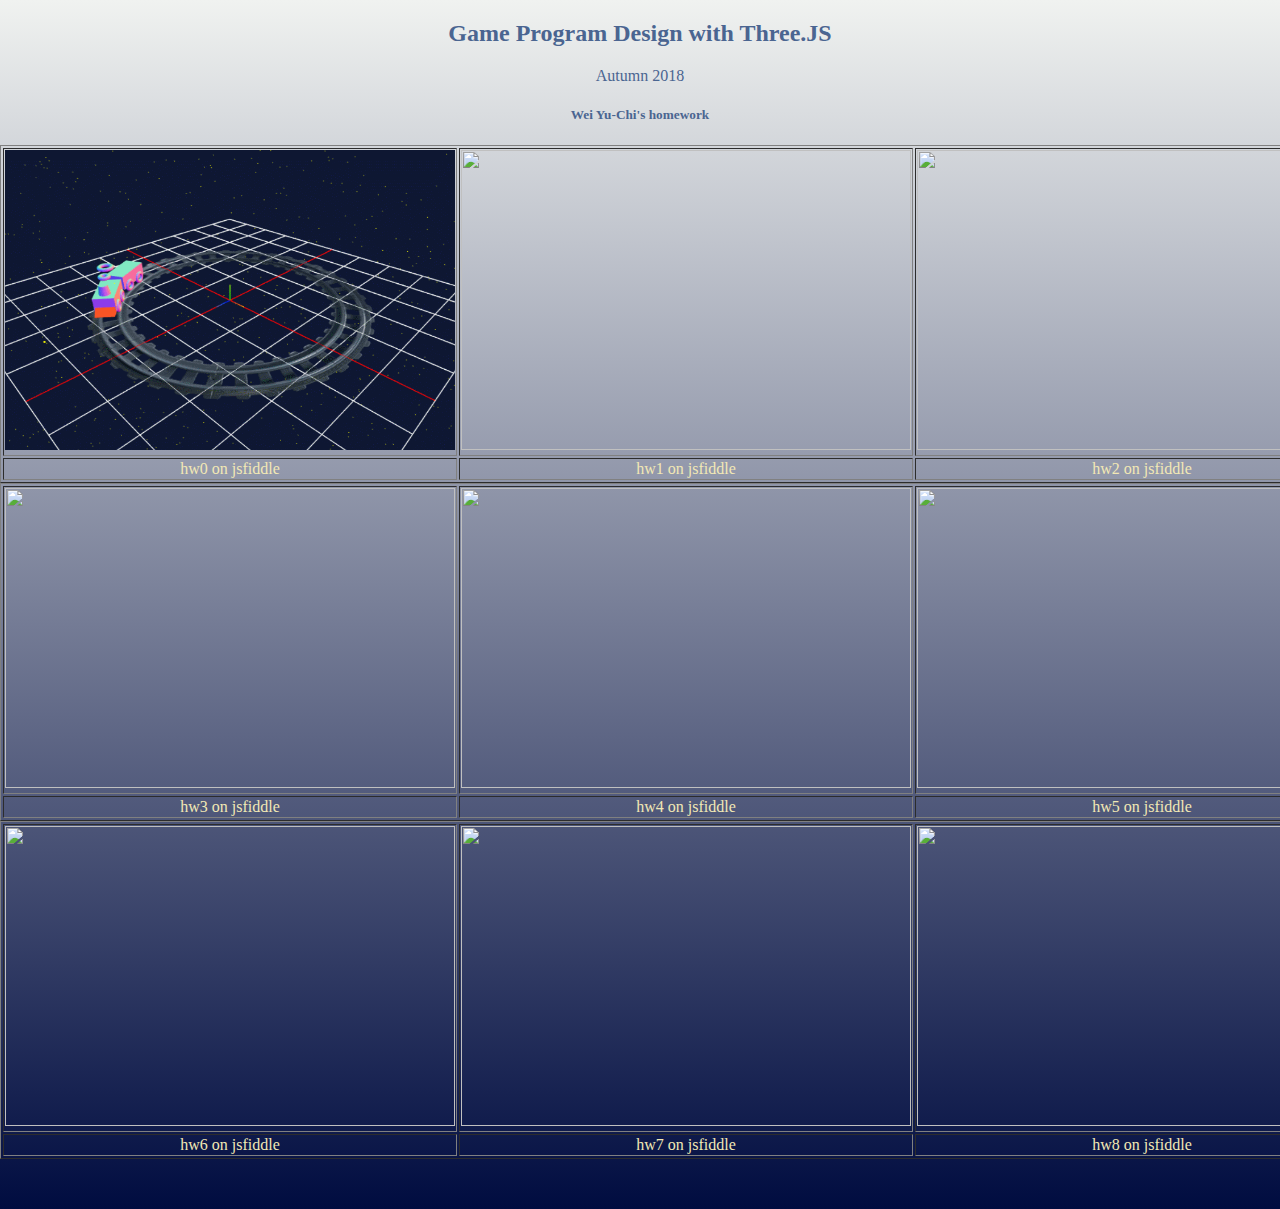
==== index.html @ becd5904 "Update index.html" ====
<!DOCTYPE html>
<html>
  <head>
    <style>
      body {
          margin:0;
          background: #F0F2F0;  /* fallback for old browsers */
          background: -webkit-linear-gradient(to bottom, #F0F2F0, #000C40);  /* Chrome 10-25, Safari 5.1-6 */
          background: linear-gradient(to bottom, #F0F2F0, #000C40); /* W3C, IE 10+/ Edge, Firefox 16+, Chrome 26+, Opera 12+, Safari 7+ */
      }
      a,a:link,a:visited{
          color:#F2E8B5;
          text-decoration: none;
      }
      a:hover{
          color:#CFBFEF;
          text-decoration: none;
      }
      a:active{
          color:#D2F1B5;
          text-decoration: none;
      }
    </style>
  </head>
  <body>
    <h2 align="center" style="color:#4a6591;">Game Program Design with Three.JS</h2>
    <p align="center" style="color:#4a6591;">Autumn 2018</p>
    <h5 align="center" style="color:#4a6591;">Wei Yu-Chi's homework</h5>
    <div align="center">
      <table width="500" height="320" border="1">
         <tr>
          <td><img src="gif/hw0.gif" width="450" height="300" /></td>
          <td><img src="gif/GIF.gif" width="450" height="300" /></td>
          <td><img src="gif/hw2.gif" width="450" height="300" /></td>
        </tr>
        <tr> <!--style="color:#172D42"-->
          <td align="center" valign="middle"><a href="https://jsfiddle.net/snowmintWei/kpz1vs6m/">hw0 on jsfiddle</a></td>
          <td align="center" valign="middle"><a href="https://jsfiddle.net/snowmintWei/wyas6879/">hw1 on jsfiddle</a></td>
          <td align="center" valign="middle"><a href="http://jsfiddle.net/snowmintWei/xuoe7q10/">hw2 on jsfiddle</a></td>
        </tr>
      </table>

      <table width="500" height="320" border="1">
        <tr>
          <td><img src="gif/hw3.gif" width="450" height="300" /></td>
          <td><img src="gif/hw4.gif" width="450" height="300" /></td>
          <td><img src="gif/hw5.gif" width="450" height="300" /></td>
        </tr>
        <tr> <!--style="color:#9AB5D1" -->
          <td align="center" valign="middle"><a href="https://jsfiddle.net/snowmintWei/ef2o8xcu/">hw3 on jsfiddle</a></td>
          <td align="center" valign="middle"><a href="">hw4 on jsfiddle</a></td>
          <td align="center" valign="middle"><a href="">hw5 on jsfiddle</a></td>
        </tr>
      </table>
      
      <table width="500" height="320" border="1">
        <tr>
          <td><img src="gif/hw6.gif" width="450" height="300" /></td>
          <td><img src="gif/hw7.gif" width="450" height="300" /></td>
          <td><img src="gif/hw8.gif" width="450" height="300" /></td>
        </tr>
        <tr>
          <td align="center" valign="middle"><a href="">hw6 on jsfiddle</a></td>
          <td align="center" valign="middle"><a href="">hw7 on jsfiddle</a></td>
          <td align="center" valign="middle"><a href="">hw8 on jsfiddle</a></td>
        </tr>
      </table>
      
      <p>&nbsp;</p>
    </div>
  </body>
</html>
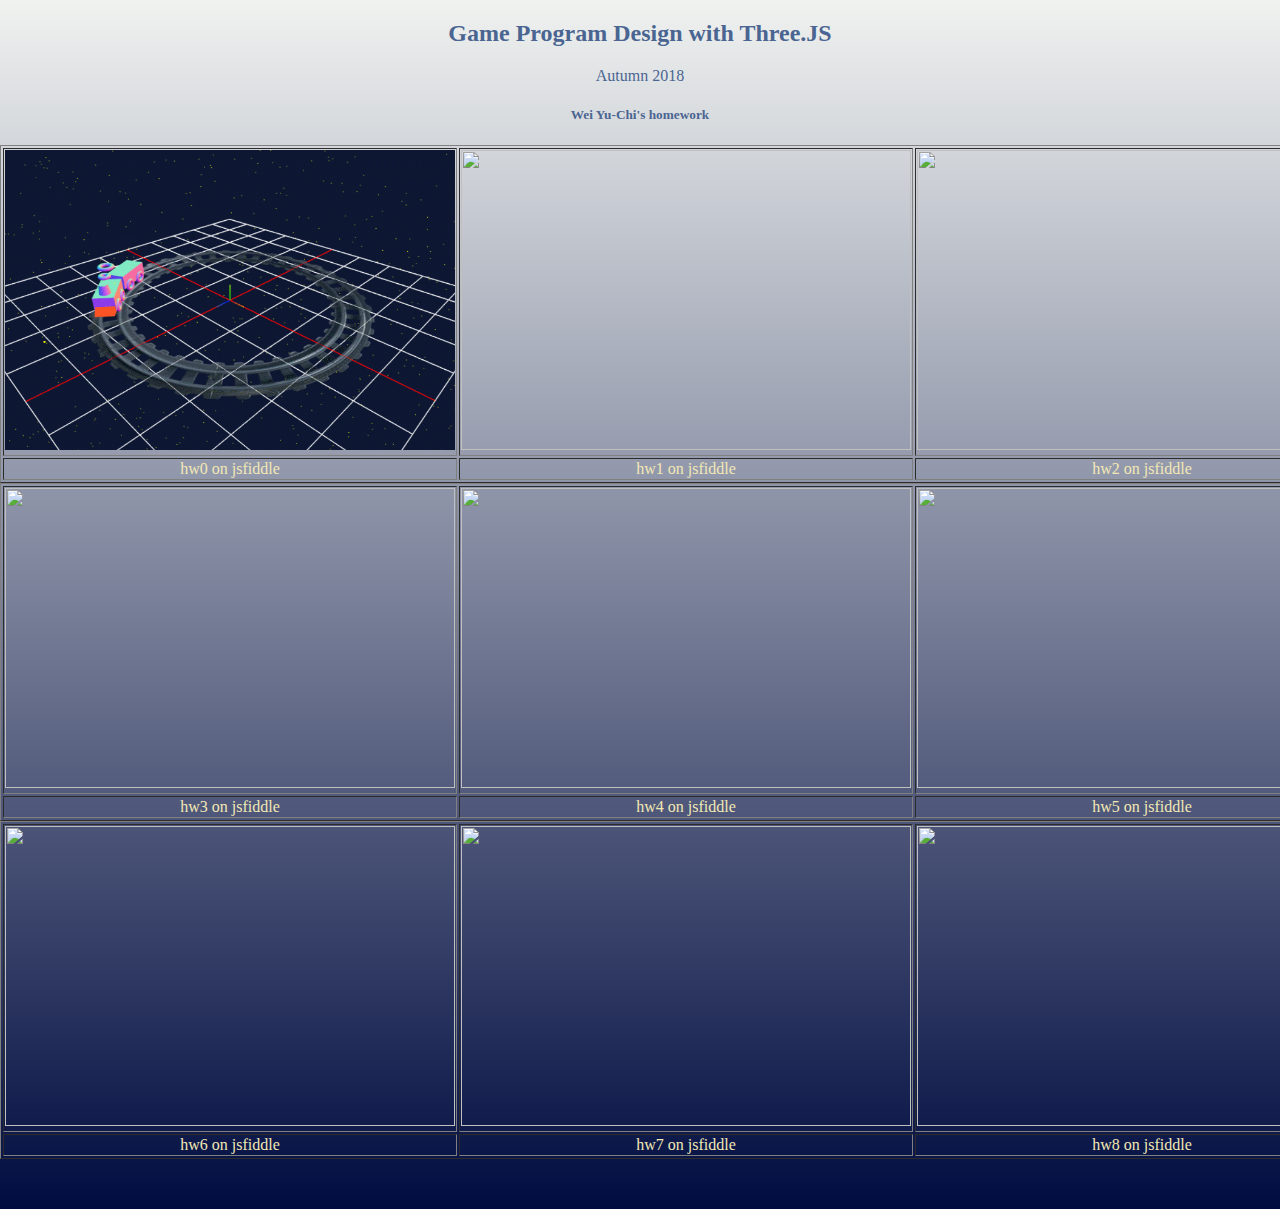
==== commit f88448ba: "Update index.html" ====
--- a/index.html
+++ b/index.html
@@ -49,7 +49,7 @@
         </tr>
         <tr> <!--style="color:#9AB5D1" -->
           <td align="center" valign="middle"><a href="https://jsfiddle.net/snowmintWei/ef2o8xcu/">hw3 on jsfiddle</a></td>
-          <td align="center" valign="middle"><a href="">hw4 on jsfiddle</a></td>
+          <td align="center" valign="middle"><a href="https://jsfiddle.net/snowmintWei/amw17f2k/">hw4 on jsfiddle</a></td>
           <td align="center" valign="middle"><a href="">hw5 on jsfiddle</a></td>
         </tr>
       </table>
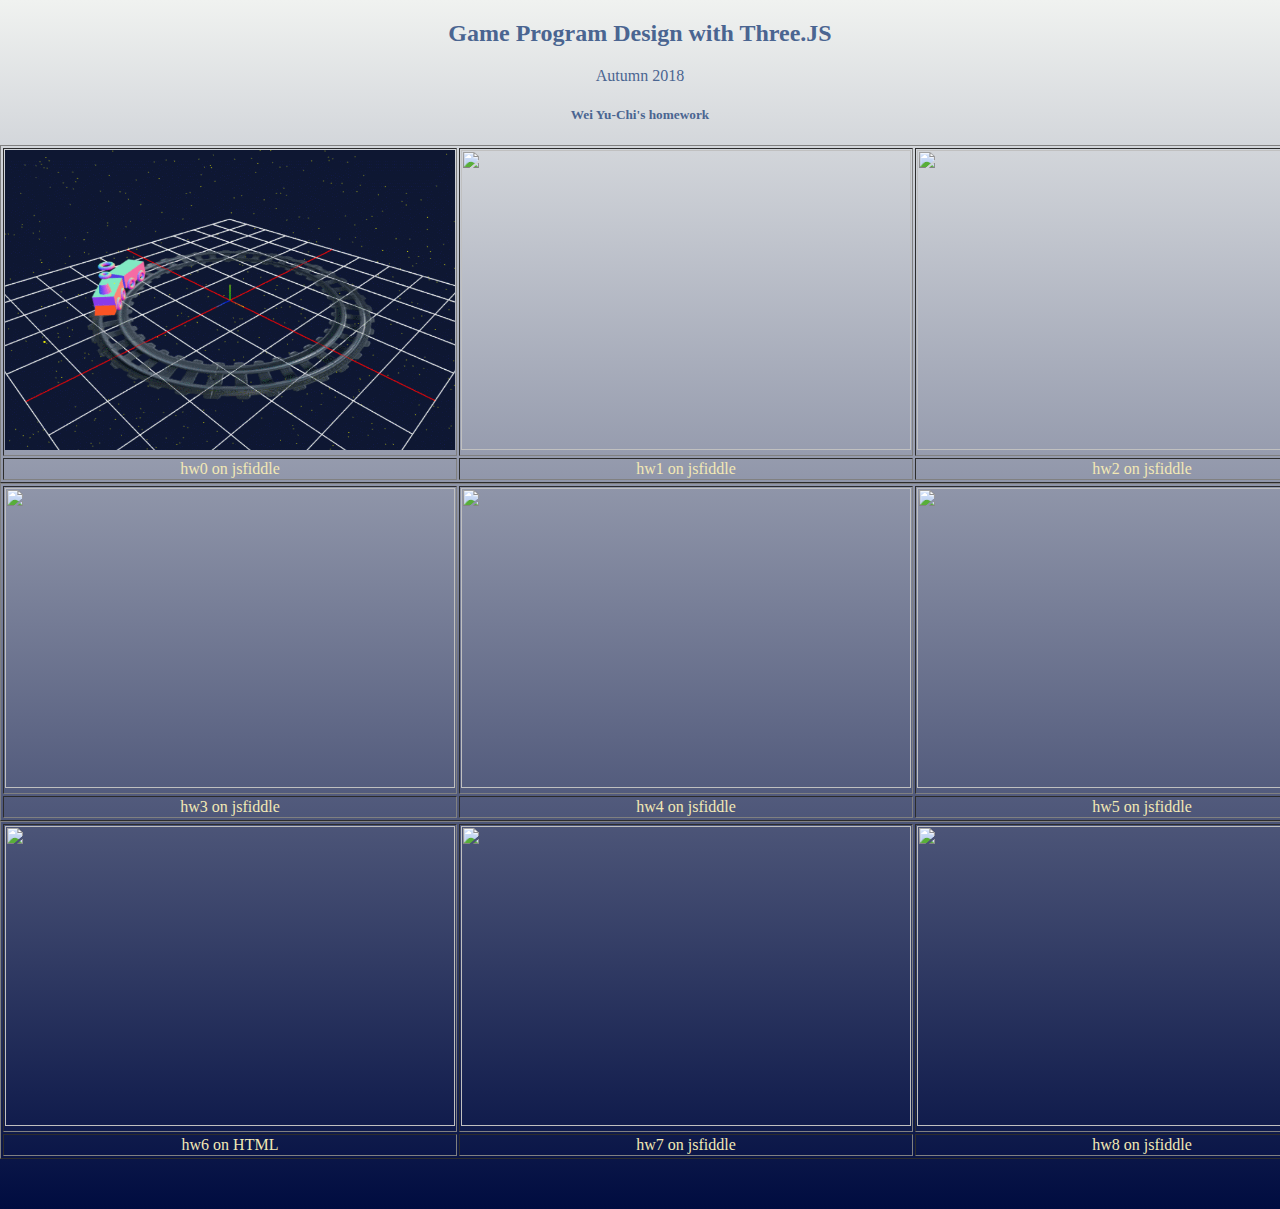
==== commit 46973146: "new update of index.html" ====
--- a/index.html
+++ b/index.html
@@ -61,7 +61,7 @@
           <td><img src="gif/hw8.gif" width="450" height="300" /></td>
         </tr>
         <tr>
-          <td align="center" valign="middle"><a href="">hw6 on jsfiddle</a></td>
+          <td align="center" valign="middle"><a href="hw6/hw6main.html">hw6 on HTML</a></td>
           <td align="center" valign="middle"><a href="">hw7 on jsfiddle</a></td>
           <td align="center" valign="middle"><a href="">hw8 on jsfiddle</a></td>
         </tr>
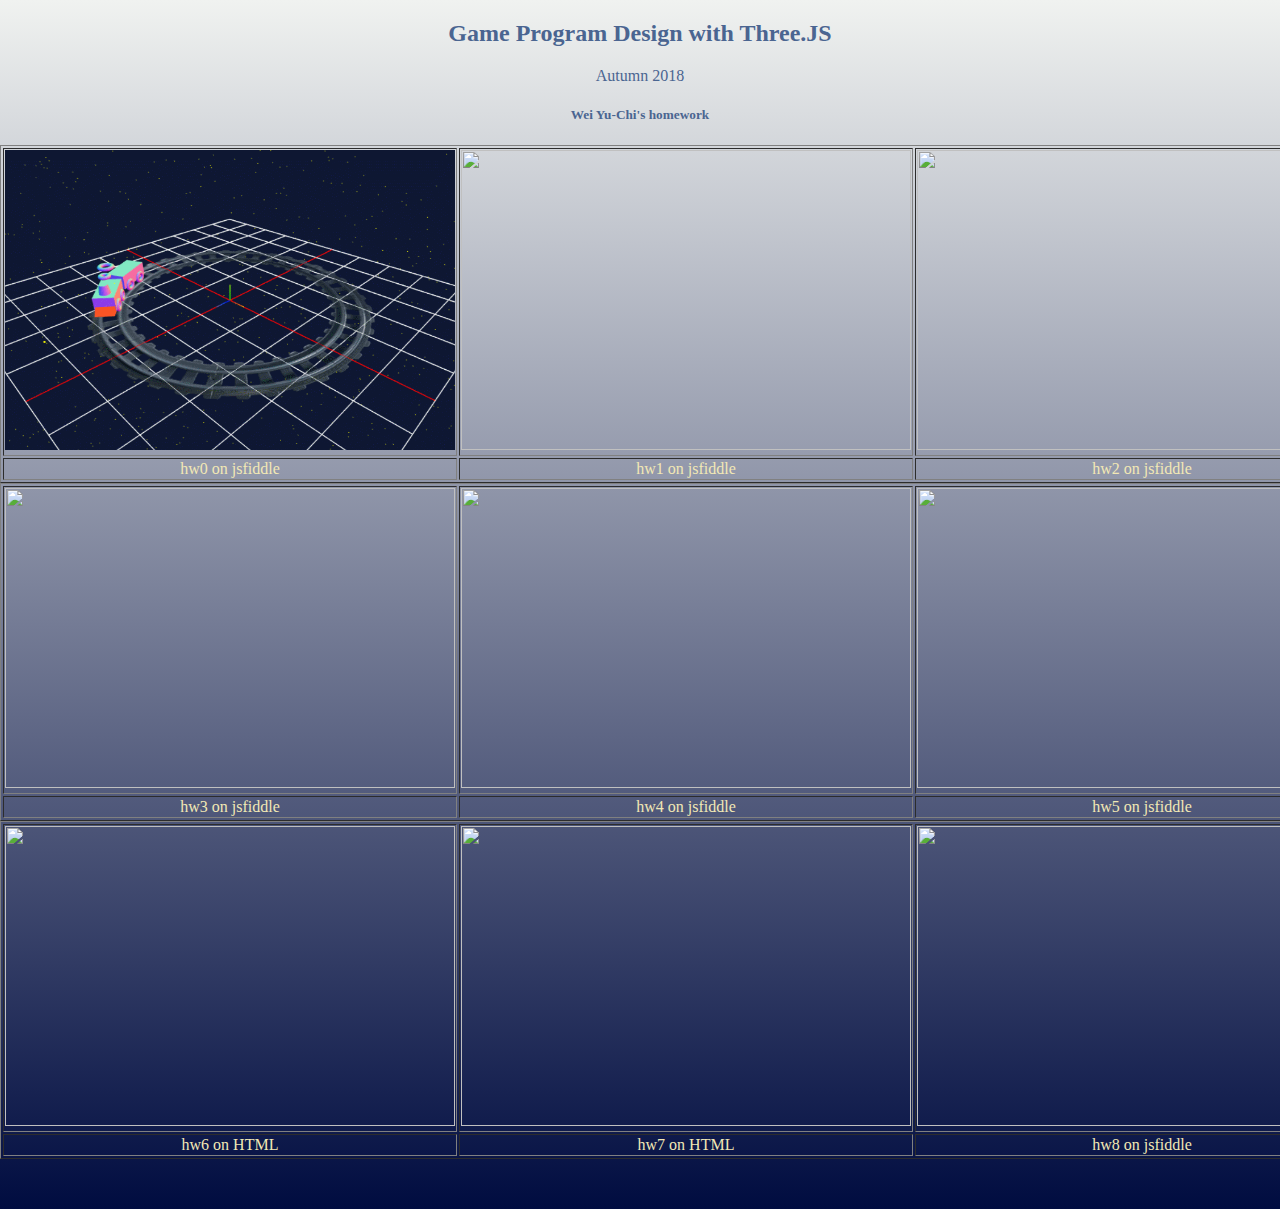
==== commit 7e76b17b: "update of hw7" ====
--- a/index.html
+++ b/index.html
@@ -62,7 +62,7 @@
         </tr>
         <tr>
           <td align="center" valign="middle"><a href="hw6/hw6main.html">hw6 on HTML</a></td>
-          <td align="center" valign="middle"><a href="">hw7 on jsfiddle</a></td>
+          <td align="center" valign="middle"><a href="hw7/hw7main.html">hw7 on HTML</a></td>
           <td align="center" valign="middle"><a href="">hw8 on jsfiddle</a></td>
         </tr>
       </table>
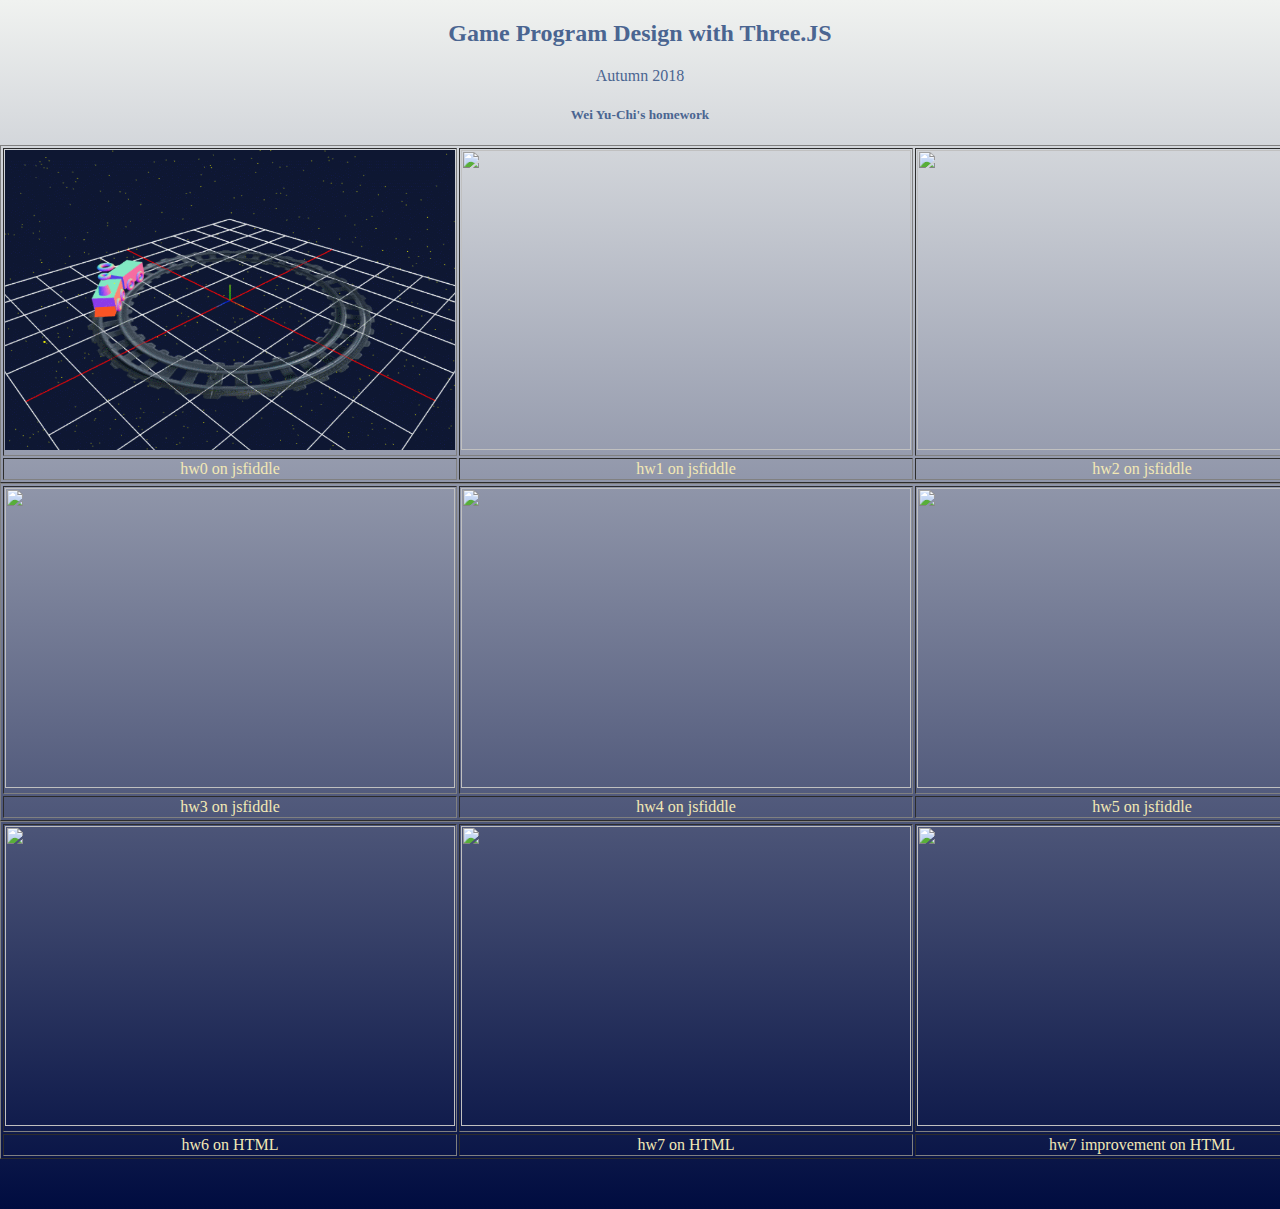
==== commit 1c73097a: "the new version of index.html" ====
--- a/index.html
+++ b/index.html
@@ -58,12 +58,12 @@
         <tr>
           <td><img src="gif/hw6.gif" width="450" height="300" /></td>
           <td><img src="gif/hw7.gif" width="450" height="300" /></td>
-          <td><img src="gif/hw8.gif" width="450" height="300" /></td>
+          <td><img src="gif/hw7_imp.gif" width="450" height="300" /></td>
         </tr>
         <tr>
           <td align="center" valign="middle"><a href="hw6/hw6main.html">hw6 on HTML</a></td>
           <td align="center" valign="middle"><a href="hw7/hw7main.html">hw7 on HTML</a></td>
-          <td align="center" valign="middle"><a href="">hw8 on jsfiddle</a></td>
+          <td align="center" valign="middle"><a href="hw7_improvemrnt/hw7Improve_main.html">hw7 improvement on HTML</a></td>
         </tr>
       </table>
       
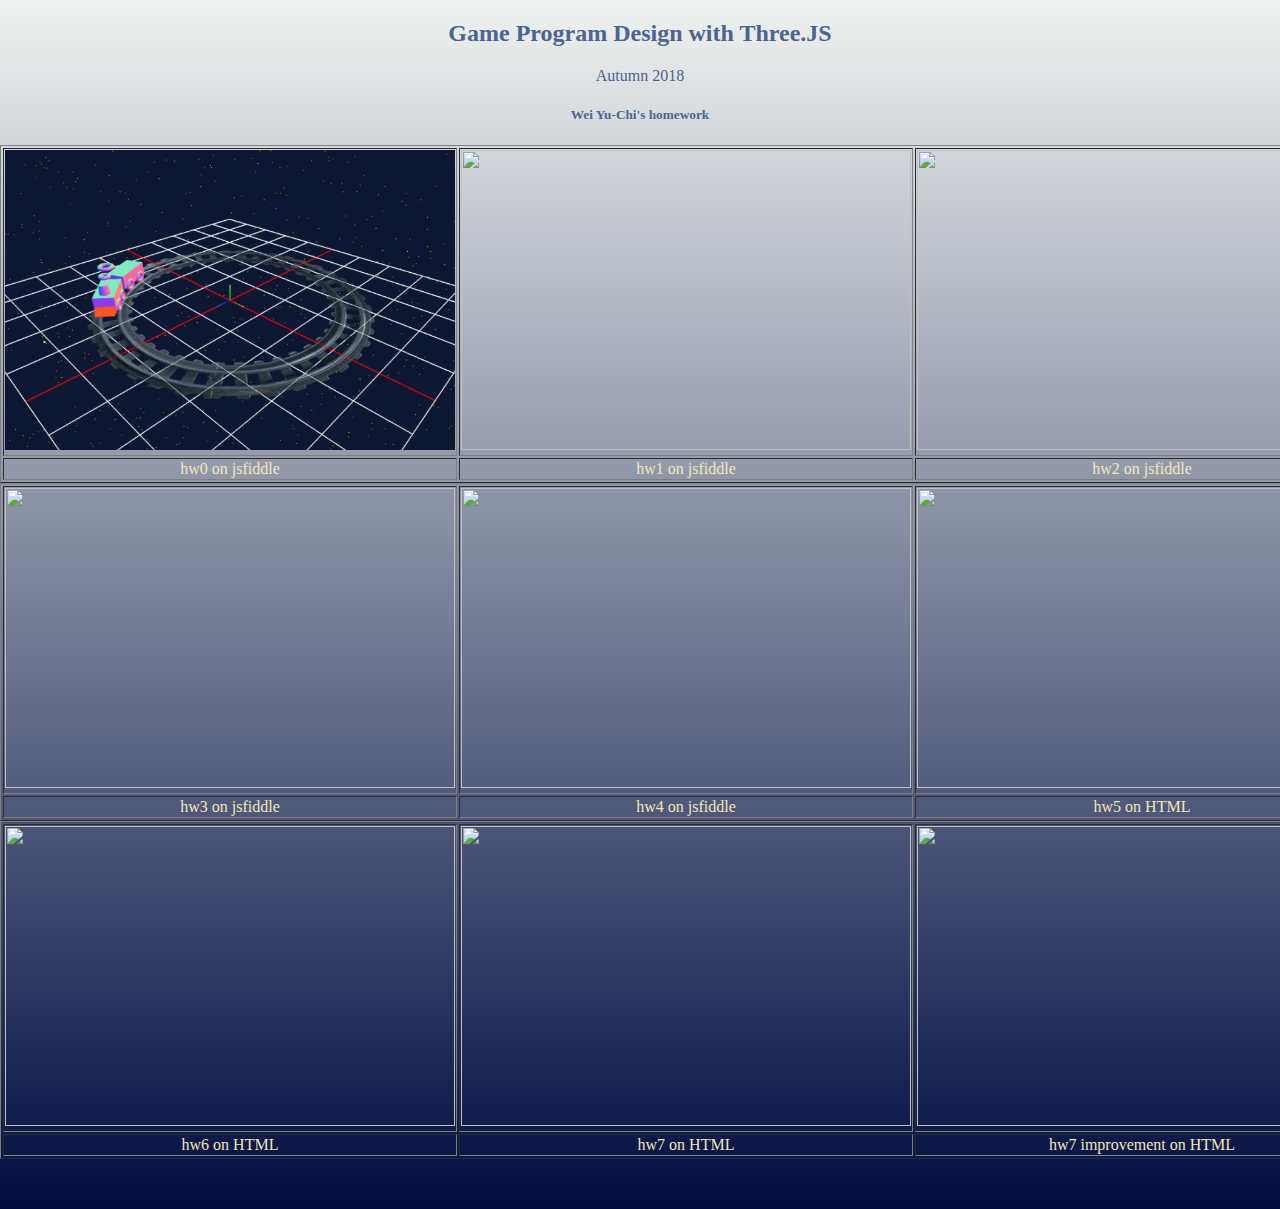
==== commit 64e14508: "Update index.html" ====
--- a/index.html
+++ b/index.html
@@ -1,4 +1,3 @@
-
 <!DOCTYPE html>
 <html>
   <head>
@@ -50,7 +49,7 @@
         <tr> <!--style="color:#9AB5D1" -->
           <td align="center" valign="middle"><a href="https://jsfiddle.net/snowmintWei/ef2o8xcu/">hw3 on jsfiddle</a></td>
           <td align="center" valign="middle"><a href="https://jsfiddle.net/snowmintWei/amw17f2k/">hw4 on jsfiddle</a></td>
-          <td align="center" valign="middle"><a href="">hw5 on jsfiddle</a></td>
+          <td align="center" valign="middle"><a href="newMD2/md2_control2p.html">hw5 on HTML</a></td>
         </tr>
       </table>
       
